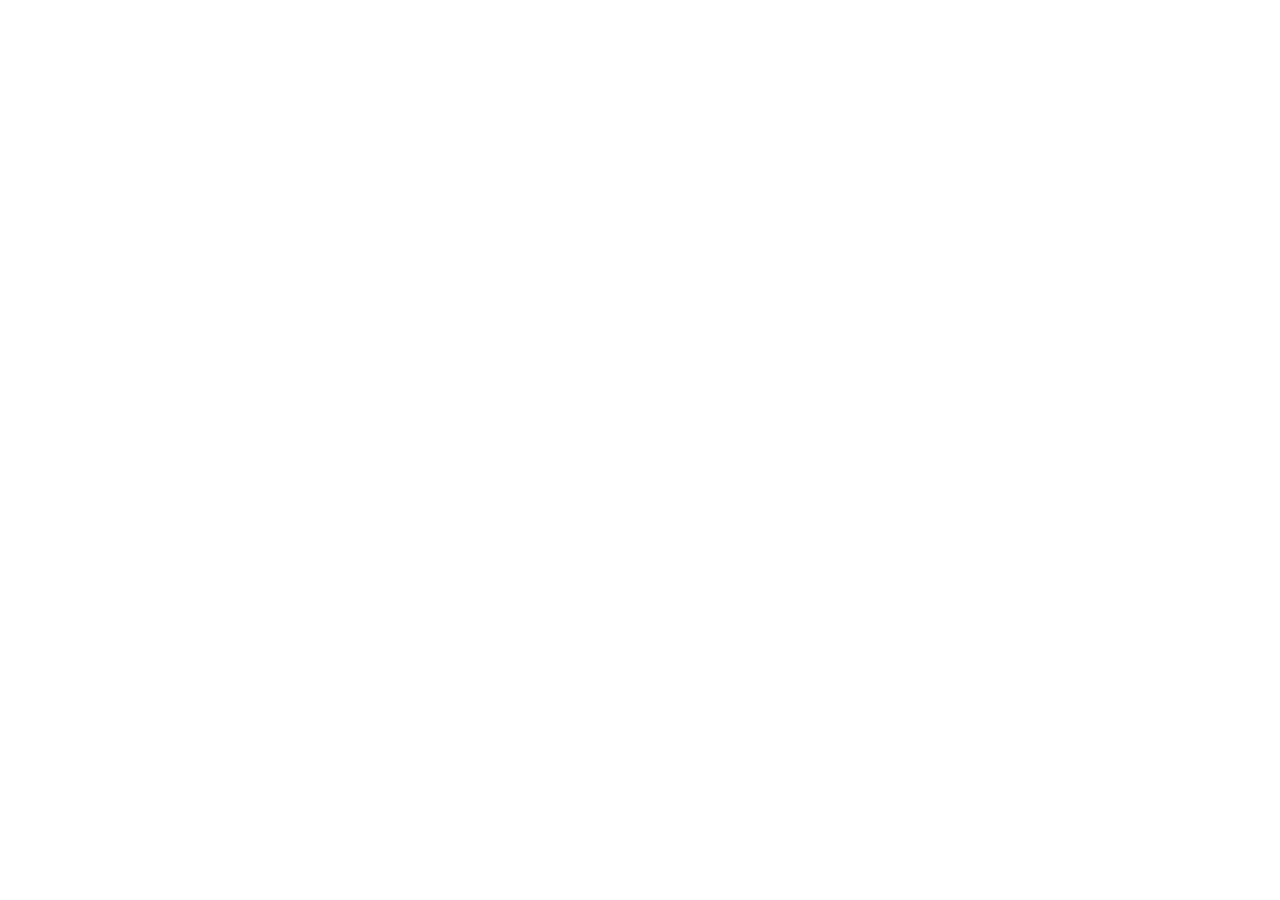
==== front/index.html @ 34e067d9 "feat: añadir foto a la pestaña del navegador" ====
<html lang="en">
<head>
    <meta charset="UTF-8">
    <meta name="viewport" content="width=device-width, initial-scale=1.0">
    <title>MuGames</title>
    <link rel="icon" type="image/png" href="./assets/images/LogoSinFondo.png">
</head>
<body>
    
</body>
</html>
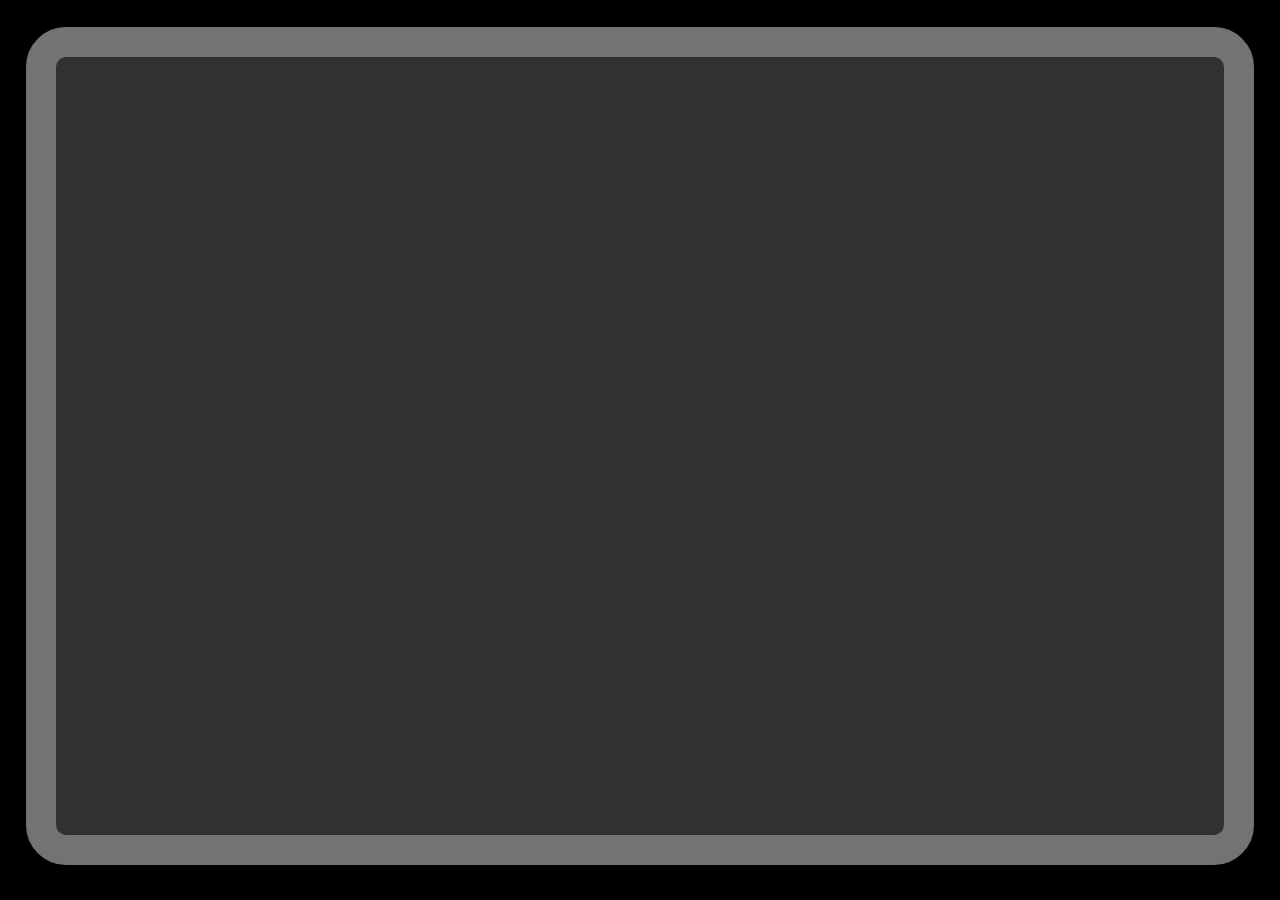
==== commit e53c9e6c: "feat: add background" ====
--- a/front/index.html
+++ b/front/index.html
@@ -1,11 +1,20 @@
-<html lang="en">
+<html>
 <head>
     <meta charset="UTF-8">
     <meta name="viewport" content="width=device-width, initial-scale=1.0">
+
     <title>MuGames</title>
+
     <link rel="icon" type="image/png" href="./assets/images/LogoSinFondo.png">
+
+    <link rel="stylesheet" href="./css/colors.css">
+    <link rel="stylesheet" href="./css/index.css">  
 </head>
 <body>
-    
+    <div class="tv-frame">
+        <div class="tv-screen">
+
+        </div>
+    </div>
 </body>
 </html>
--- a/front/css/colors.css
+++ b/front/css/colors.css
@@ -0,0 +1,6 @@
+:root{
+    --color-background: #000000;
+    --color-background-frame: #323131;
+    --color-border-screen: #737373;
+    
+}
--- a/front/css/index.css
+++ b/front/css/index.css
@@ -0,0 +1,22 @@
+body {
+    margin: 0;
+    background: var(--color-background);
+}
+
+.tv-frame {
+    margin: 3vh 2vw;
+    background-color: var(--color-background-frame);
+    border: 30px solid var(--color-border-screen);
+    border-radius: 40px;
+    padding: 20px;
+    height: 82%;
+}
+
+.tv-screen {
+    border-radius: 20px;
+    overflow: hidden;
+}
+
+h1{
+    color: white;
+}
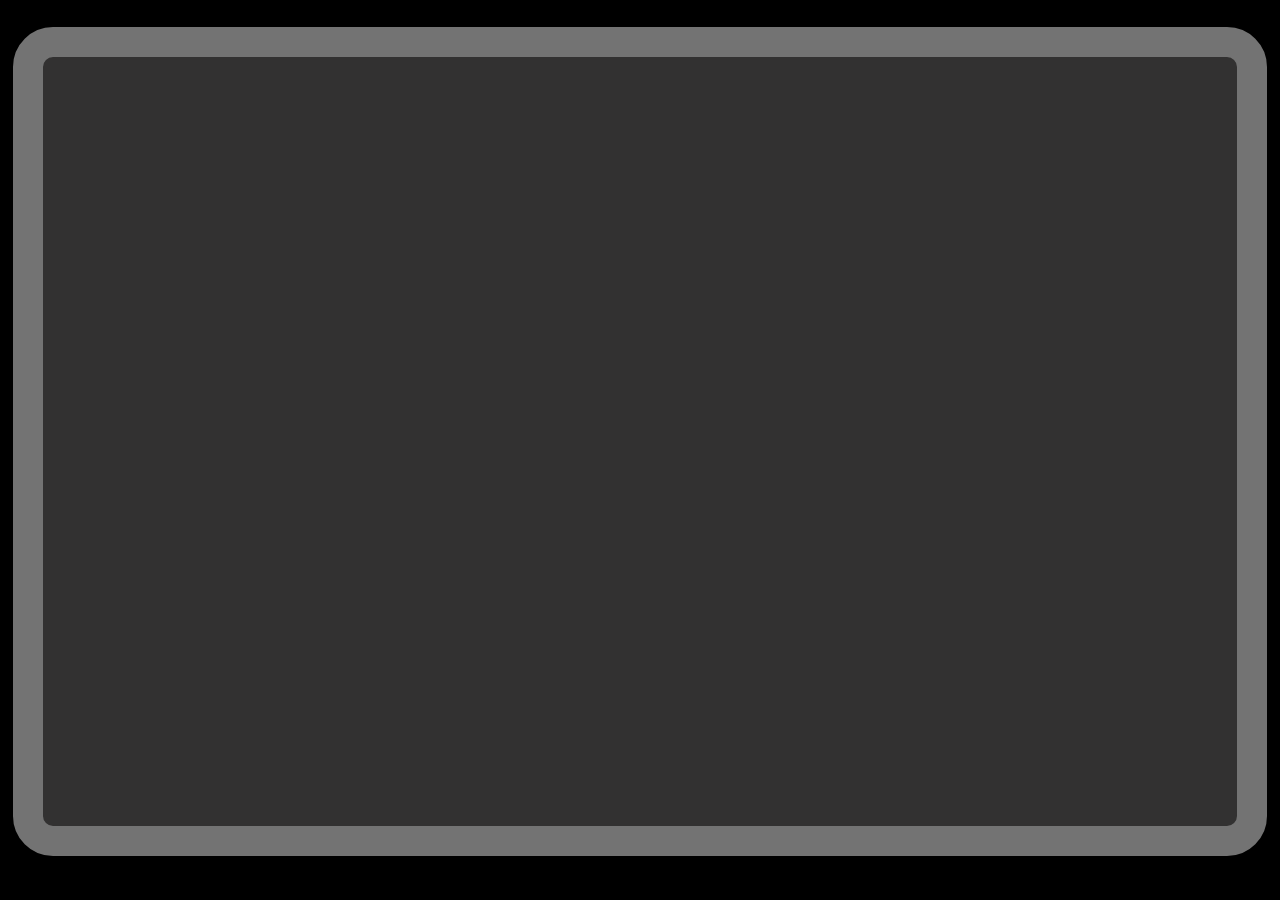
==== commit b78d2eff: "fix: fix global.css" ====
--- a/front/index.html
+++ b/front/index.html
@@ -8,8 +8,8 @@
     <link rel="icon" type="image/png" href="./assets/images/LogoSinFondo.png">
 
     <link rel="stylesheet" href="./css/colors.css">
-    <link rel="stylesheet" href="./css/index.css">  
-</head>
+    <link rel="stylesheet" href="./css/global.css">  
+</head>s
 <body>
     <div class="tv-frame">
         <div class="tv-screen">
--- a/front/css/global.css
+++ b/front/css/global.css
@@ -0,0 +1,22 @@
+body {
+    margin: 0;
+    background: var(--color-background);
+}
+
+.tv-frame {
+    margin: 1vh 1vw;
+    background-color: var(--color-background-frame);
+    border: 30px solid var(--color-border-screen);
+    border-radius: 40px;
+    padding: 20px;
+    height: 81%;
+}
+
+.tv-screen {
+    border-radius: 20px;
+    overflow: hidden;
+}
+
+h1{
+    color: white;
+}
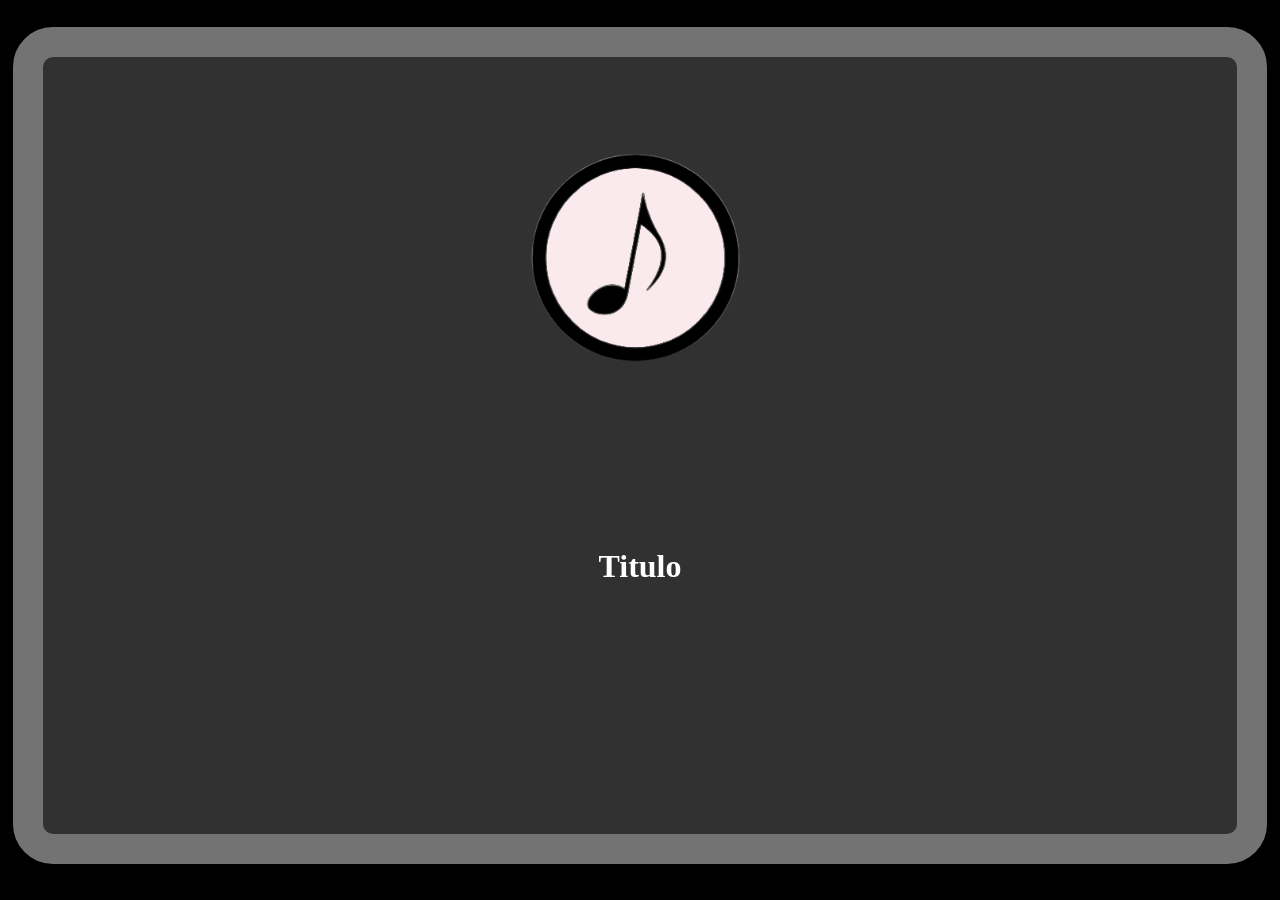
==== commit 0113370f: "feat: add logo" ====
--- a/front/index.html
+++ b/front/index.html
@@ -9,11 +9,19 @@
 
     <link rel="stylesheet" href="./css/colors.css">
     <link rel="stylesheet" href="./css/global.css">  
+    <link rel="stylesheet" href="./css/components/logo.css">
 </head>s
 <body>
     <div class="tv-frame">
         <div class="tv-screen">
-
+            <div class="logo-container">
+                <img
+                src="./assets/images/LogoSinFondo.png"
+                alt="Logo"
+                class="logo"
+            >
+            </div>
+            <h1>Titulo</h1>
         </div>
     </div>
 </body>
--- a/front/css/global.css
+++ b/front/css/global.css
@@ -1,3 +1,7 @@
+* {
+    box-sizing: border-box;
+}
+
 body {
     margin: 0;
     background: var(--color-background);
@@ -5,16 +9,31 @@
 
 .tv-frame {
     margin: 1vh 1vw;
+
     background-color: var(--color-background-frame);
     border: 30px solid var(--color-border-screen);
     border-radius: 40px;
     padding: 20px;
-    height: 81%;
+
+    height: 93vh;
 }
 
 .tv-screen {
+    height: 100%;
+    display: flex;
+
+    flex-direction: column;
+
+    padding: 4vh 3vw;
+
+    overflow: hidden;
+
+    justify-content: center;
+    align-items: center;
+
+    gap:2vh;
+
     border-radius: 20px;
-    overflow: hidden;
 }
 
 h1{
--- a/front/css/components/logo.css
+++ b/front/css/components/logo.css
@@ -0,0 +1,58 @@
+.logo-container {
+    transform: translateY(-15vh);
+}
+
+.logo {
+    width: clamp(30px, 30vw, 240px);
+    height: auto;
+
+    transform-origin: 50% 50%;
+    animation: logo-animation 4s linear infinite;
+}
+
+@keyframes logo-animation {
+
+    0% {
+        transform: scale(1) rotate(0deg);
+    }
+
+    10% {
+        transform: scale(1.1) rotate(36deg);
+    }
+
+    20% {
+        transform: scale(1) rotate(72deg);
+    }
+
+    30% {
+        transform: scale(1.08) rotate(108deg);
+    }
+
+    40% {
+        transform: scale(1) rotate(144deg);
+    }
+
+    50% {
+        transform: scale(1) rotate(180deg);
+    }
+
+    60% {
+        transform: scale(1.08) rotate(216deg);
+    }
+
+    70% {
+        transform: scale(1) rotate(252deg);
+    }
+
+    80% {
+        transform: scale(1.1) rotate(288deg);
+    }
+
+    90% {
+        transform: scale(1) rotate(324deg);
+    }
+
+    100% {
+        transform: scale(1) rotate(360deg);
+    }
+}
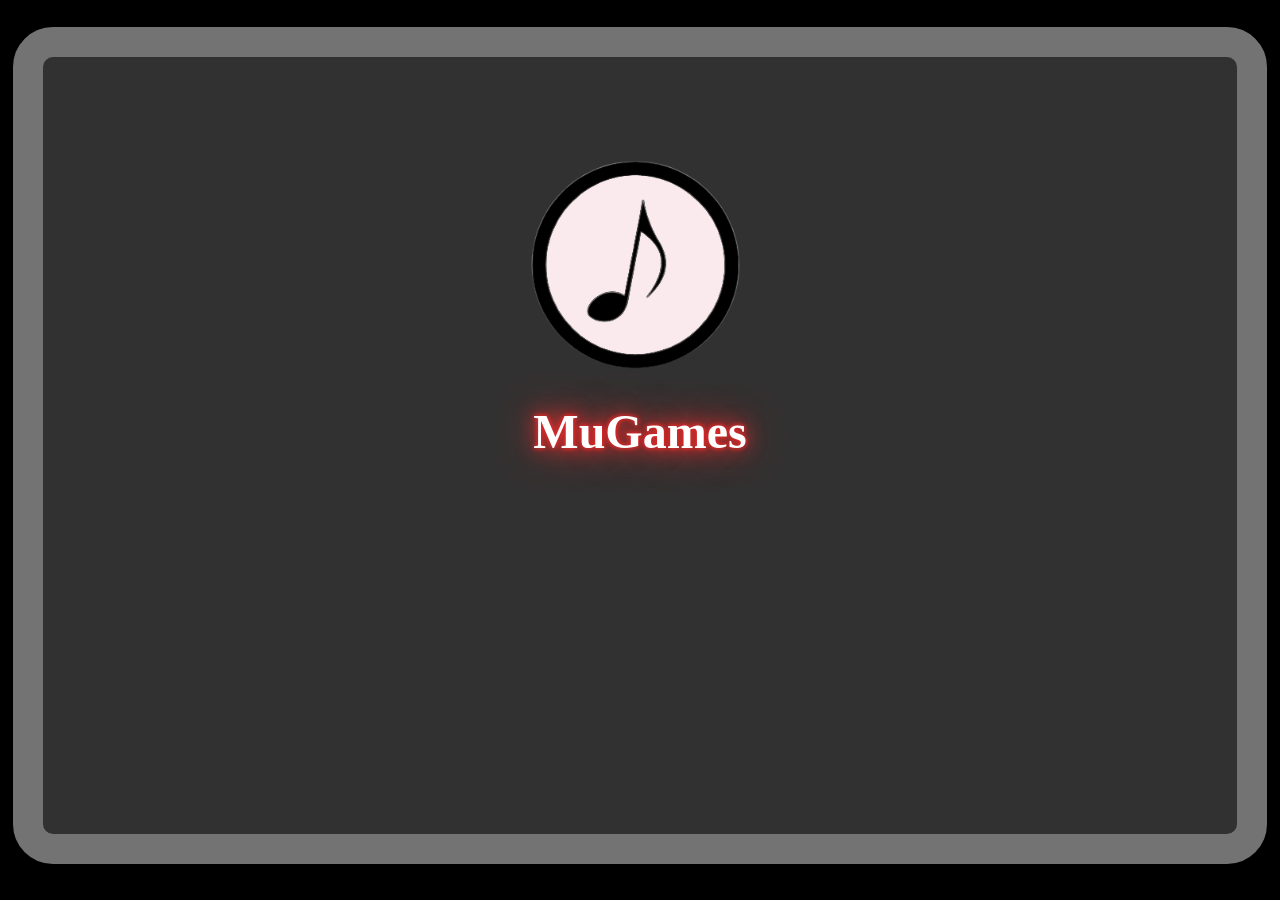
==== commit 4580fdb4: "feat: add title" ====
--- a/front/index.html
+++ b/front/index.html
@@ -10,6 +10,8 @@
     <link rel="stylesheet" href="./css/colors.css">
     <link rel="stylesheet" href="./css/global.css">  
     <link rel="stylesheet" href="./css/components/logo.css">
+    <link rel="stylesheet" href="./css/components/title.css">
+    
 </head>s
 <body>
     <div class="tv-frame">
@@ -21,7 +23,7 @@
                 class="logo"
             >
             </div>
-            <h1>Titulo</h1>
+            <h1 class="title">MuGames</h1>
         </div>
     </div>
 </body>
--- a/front/css/colors.css
+++ b/front/css/colors.css
@@ -3,4 +3,6 @@
     --color-background-frame: #323131;
     --color-border-screen: #737373;
     
+    --color-shadow-title: #ff3131;
+    --color-font-title: #ffffff;
 }
--- a/front/css/components/logo.css
+++ b/front/css/components/logo.css
@@ -1,5 +1,5 @@
 .logo-container {
-    transform: translateY(-15vh);
+    transform: translateY(-12vh);
 }
 
 .logo {
--- a/front/css/components/title.css
+++ b/front/css/components/title.css
@@ -0,0 +1,12 @@
+.title {
+    font-family: "Cooper BT", serif;
+    font-size: clamp(2rem, 5vw, 3rem);
+    color: var(--color-font-title);
+    transform: translateY(-15vh);
+
+    text-shadow:
+        0 0 5px #d62323,
+        0 0 5px var(--color-shadow-title),
+        0 0 20px var(--color-shadow-title),
+        0 0 40px var(--color-shadow-title);
+}
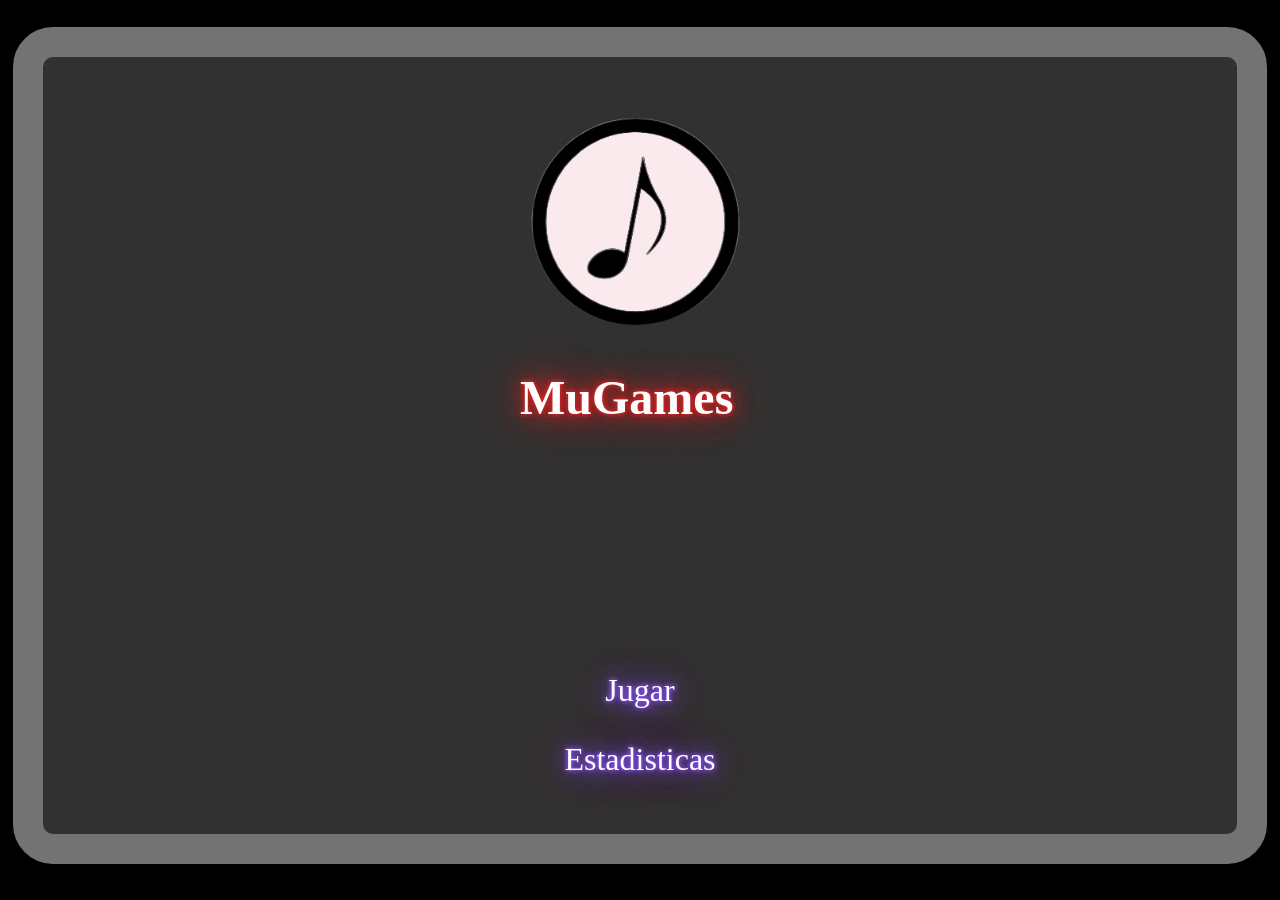
==== commit d2dae3b7: "feat: add options" ====
--- a/front/index.html
+++ b/front/index.html
@@ -11,19 +11,27 @@
     <link rel="stylesheet" href="./css/global.css">  
     <link rel="stylesheet" href="./css/components/logo.css">
     <link rel="stylesheet" href="./css/components/title.css">
-    
-</head>s
+    <link rel="stylesheet" href="./css/components/options.css">
+</head>
 <body>
     <div class="tv-frame">
         <div class="tv-screen">
-            <div class="logo-container">
+
+            <div class="header">
                 <img
-                src="./assets/images/LogoSinFondo.png"
-                alt="Logo"
-                class="logo"
-            >
+                    src="./assets/images/LogoSinFondo.png"
+                    alt="Logo"
+                    class="logo"
+                >
+
+                <h1 class="title">MuGames</h1>
             </div>
-            <h1 class="title">MuGames</h1>
+
+            <div class="options-container">
+                <p class="options">Jugar</p>
+                
+                <p class="options">Estadisticas</p>
+            </div>
         </div>
     </div>
 </body>
--- a/front/css/colors.css
+++ b/front/css/colors.css
@@ -3,6 +3,8 @@
     --color-background-frame: #323131;
     --color-border-screen: #737373;
     
-    --color-shadow-title: #ff3131;
+    --color-shadow-title: #d62323;
     --color-font-title: #ffffff;
+
+    --color-shadow-options: #8c52ff;
 }
--- a/front/css/global.css
+++ b/front/css/global.css
@@ -8,7 +8,7 @@
 }
 
 .tv-frame {
-    margin: 1vh 1vw;
+    margin: 3vh 1vw;
 
     background-color: var(--color-background-frame);
     border: 30px solid var(--color-border-screen);
@@ -28,7 +28,7 @@
 
     overflow: hidden;
 
-    justify-content: center;
+    justify-content: space-between;
     align-items: center;
 
     gap:2vh;
@@ -36,6 +36,13 @@
     border-radius: 20px;
 }
 
-h1{
-    color: white;
+.header{
+    gap: 3rem;
+}
+
+.options-container{
+    display: flex;
+    align-items: center;
+    flex-direction: column;
+    gap: 2rem;
 }
--- a/front/css/components/logo.css
+++ b/front/css/components/logo.css
@@ -1,6 +1,3 @@
-.logo-container {
-    transform: translateY(-12vh);
-}
 
 .logo {
     width: clamp(30px, 30vw, 240px);
--- a/front/css/components/title.css
+++ b/front/css/components/title.css
@@ -2,10 +2,9 @@
     font-family: "Cooper BT", serif;
     font-size: clamp(2rem, 5vw, 3rem);
     color: var(--color-font-title);
-    transform: translateY(-15vh);
 
     text-shadow:
-        0 0 5px #d62323,
+        0 0 5px var(--color-shadow-title),
         0 0 5px var(--color-shadow-title),
         0 0 20px var(--color-shadow-title),
         0 0 40px var(--color-shadow-title);
--- a/front/css/components/options.css
+++ b/front/css/components/options.css
@@ -0,0 +1,13 @@
+.options{
+    margin: 0;
+
+    font-family: "Cooper BT", serif;
+    font-size: clamp(1.5rem, 5vw, 2rem);
+    color: var(--color-font-title);
+
+    text-shadow:
+        0 0 5px var(--color-shadow-options),
+        0 0 5px var(--color-shadow-options),
+        0 0 20px var(--color-shadow-options),
+        0 0 40px var(--color-shadow-options);
+}
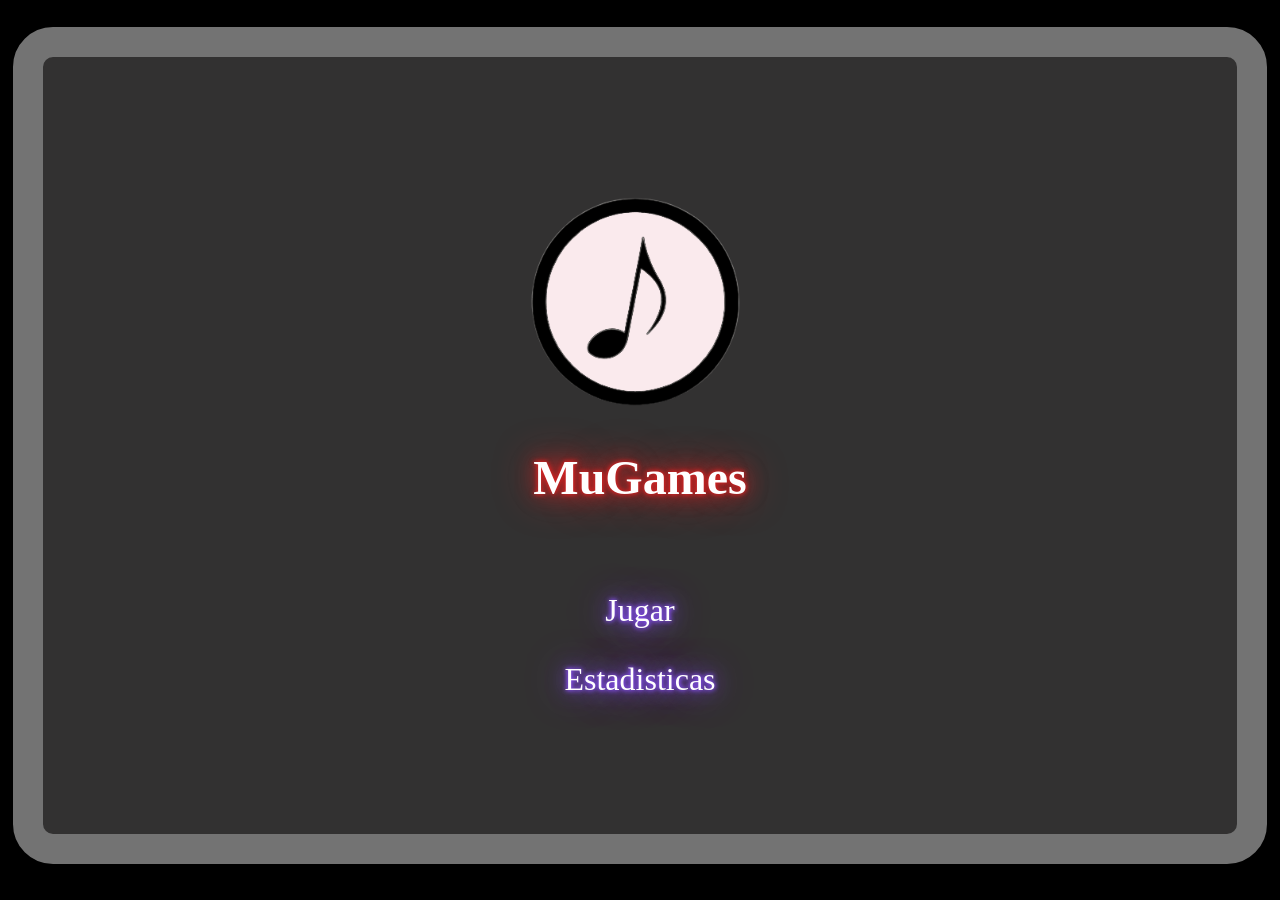
==== commit 22ab6c17: "feat: add modes screen" ====
--- a/front/index.html
+++ b/front/index.html
@@ -8,7 +8,8 @@
     <link rel="icon" type="image/png" href="./assets/images/LogoSinFondo.png">
 
     <link rel="stylesheet" href="./css/colors.css">
-    <link rel="stylesheet" href="./css/global.css">  
+    <link rel="stylesheet" href="./css/global.css">
+
     <link rel="stylesheet" href="./css/components/logo.css">
     <link rel="stylesheet" href="./css/components/title.css">
     <link rel="stylesheet" href="./css/components/options.css">
@@ -28,9 +29,9 @@
             </div>
 
             <div class="options-container">
-                <p class="options">Jugar</p>
+                <a href="modes.html" class="options">Jugar</a>
                 
-                <p class="options">Estadisticas</p>
+                <a href="modes.html" class="options">Estadisticas</a>
             </div>
         </div>
     </div>
--- a/front/css/global.css
+++ b/front/css/global.css
@@ -8,12 +8,13 @@
 }
 
 .tv-frame {
+    position: relative;
+
     margin: 3vh 1vw;
 
     background-color: var(--color-background-frame);
     border: 30px solid var(--color-border-screen);
     border-radius: 40px;
-    padding: 20px;
 
     height: 93vh;
 }
@@ -28,16 +29,18 @@
 
     overflow: hidden;
 
-    justify-content: space-between;
+    justify-content: center;
     align-items: center;
 
-    gap:2vh;
+    gap:6vh;
 
     border-radius: 20px;
 }
 
 .header{
-    gap: 3rem;
+    display: flex;
+    align-items: center;
+    flex-direction: column;
 }
 
 .options-container{
--- a/front/css/components/options.css
+++ b/front/css/components/options.css
@@ -4,6 +4,7 @@
     font-family: "Cooper BT", serif;
     font-size: clamp(1.5rem, 5vw, 2rem);
     color: var(--color-font-title);
+    text-decoration: none;
 
     text-shadow:
         0 0 5px var(--color-shadow-options),
